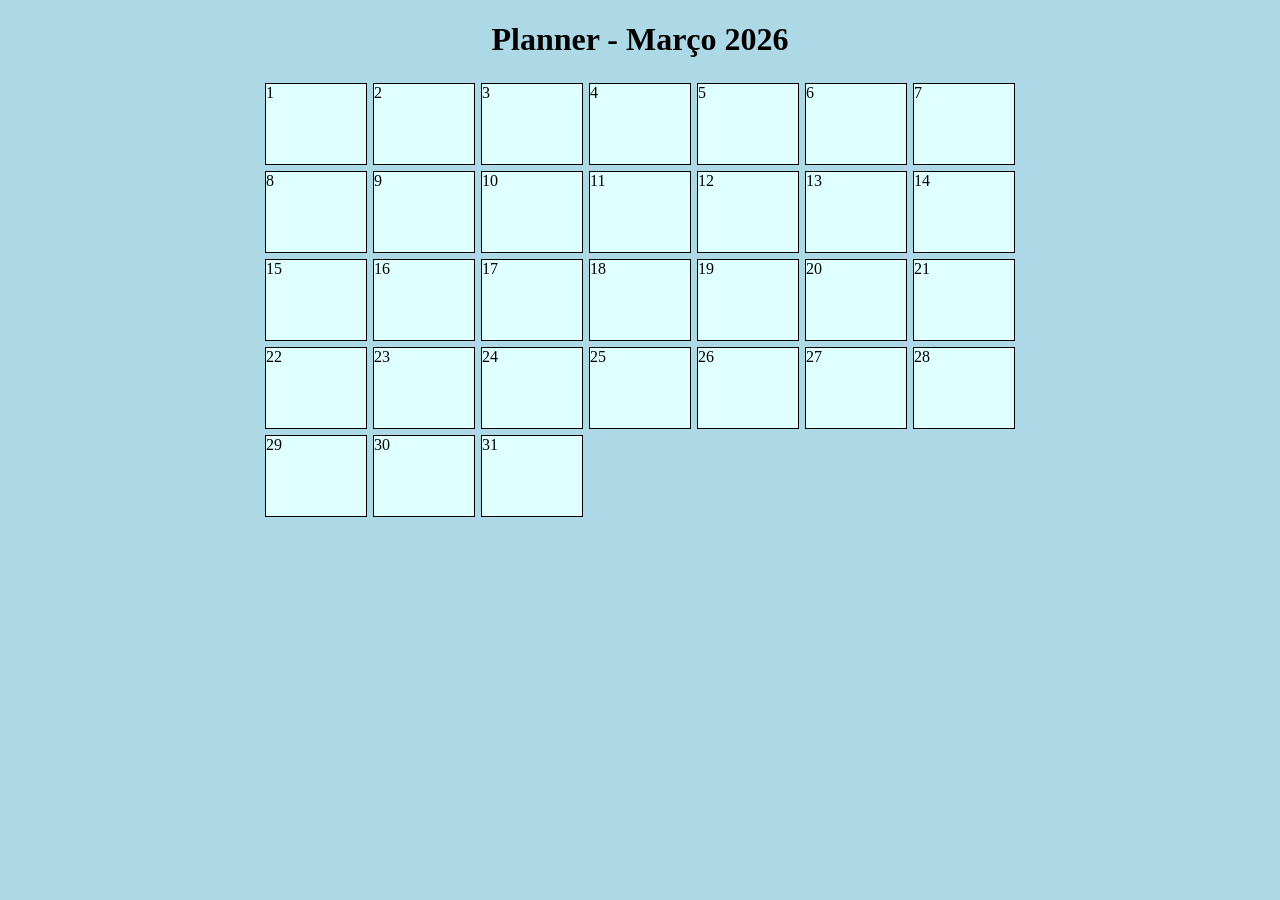
==== .idea/web/index.html @ 0ec35b03 "planner" ====
<!DOCTYPE html>
<html lang="pt-br">
<head>
    <meta charset="UTF-8">
    <title>Planner Março</title>
    <link rel="stylesheet" href="style.css">
</head>

<body>

<header>
    <h1>Planner - Março 2026</h1>
</header>

<main>

    <section class="planner">

        <div class="semana">
            <div class="dia">1</div>
            <div class="dia">2</div>
            <div class="dia">3</div>
            <div class="dia">4</div>
            <div class="dia">5</div>
            <div class="dia">6</div>
            <div class="dia">7</div>
        </div>

        <div class="semana">
            <div class="dia">8</div>
            <div class="dia">9</div>
            <div class="dia">10</div>
            <div class="dia">11</div>
            <div class="dia">12</div>
            <div class="dia">13</div>
            <div class="dia">14</div>
        </div>

        <div class="semana">
            <div class="dia">15</div>
            <div class="dia">16</div>
            <div class="dia">17</div>
            <div class="dia">18</div>
            <div class="dia">19</div>
            <div class="dia">20</div>
            <div class="dia">21</div>
        </div>

        <div class="semana">
            <div class="dia">22</div>
            <div class="dia">23</div>
            <div class="dia">24</div>
            <div class="dia">25</div>
            <div class="dia">26</div>
            <div class="dia">27</div>
            <div class="dia">28</div>
        </div>

        <div class="semana">
            <div class="dia">29</div>
            <div class="dia">30</div>
            <div class="dia">31</div>
        </div>

    </section>

</main>
</body>
</html>
---- .idea/web/style.css ----
body{
    background: lightblue;
}

header{
    text-align:center;
}

.planner{
    width: max-content;
    margin: auto;
}

.semana{
    display:flex;
}

.dia{
    border:1px solid black;
    width:100px;
    height:80px;
    margin:3px;
    background-color: lightcyan;
}
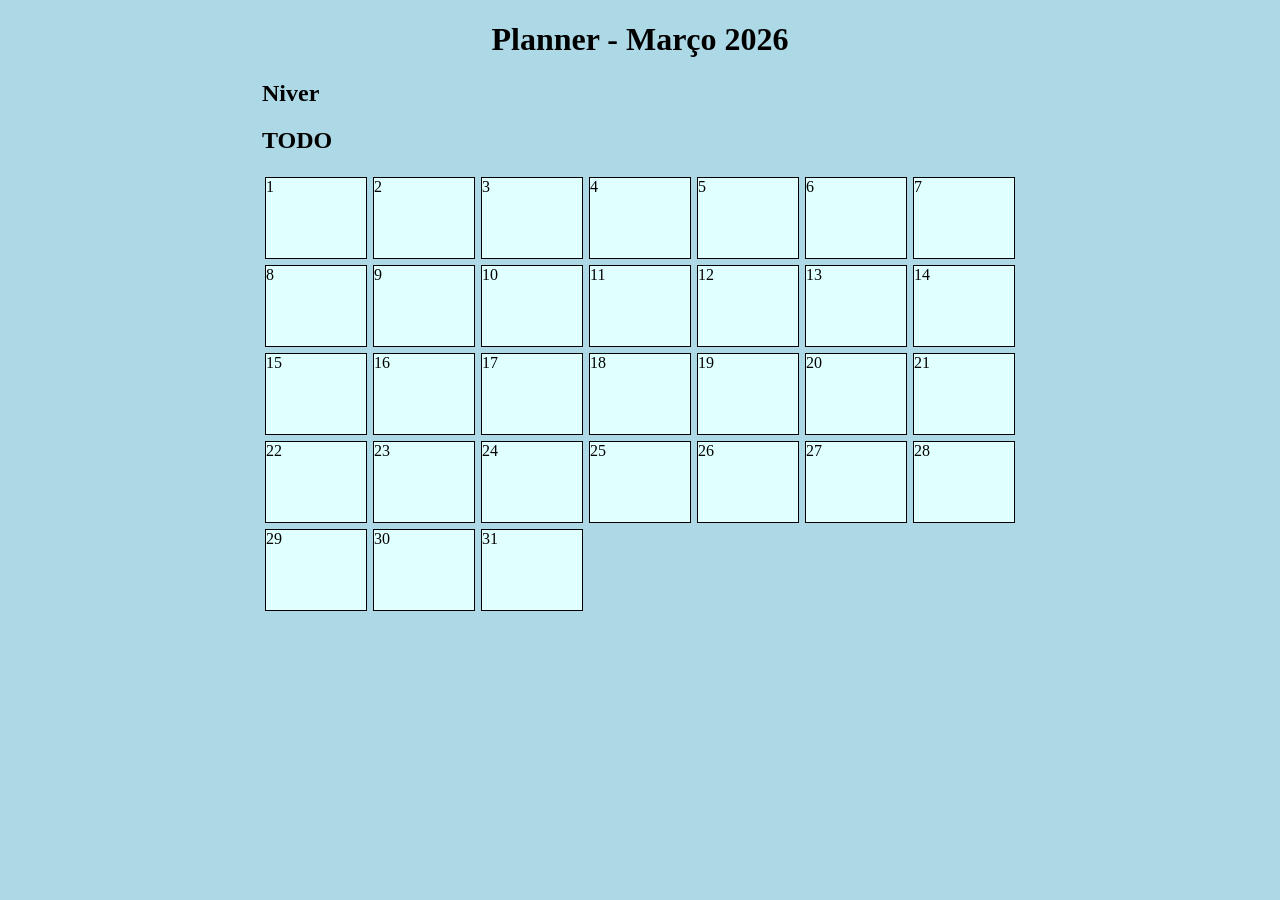
==== commit 87576a47: "planner" ====
--- a/.idea/web/index.html
+++ b/.idea/web/index.html
@@ -4,6 +4,8 @@
     <meta charset="UTF-8">
     <title>Planner Março</title>
     <link rel="stylesheet" href="style.css">
+
+
 </head>
 
 <body>
@@ -15,7 +17,8 @@
 <main>
 
     <section class="planner">
-
+        <h2>Niver</h2>
+        <h2>TODO</h2>
         <div class="semana">
             <div class="dia">1</div>
             <div class="dia">2</div>
--- a/.idea/web/style.css
+++ b/.idea/web/style.css
@@ -13,6 +13,7 @@
 
 .semana{
     display:flex;
+
 }
 
 .dia{
